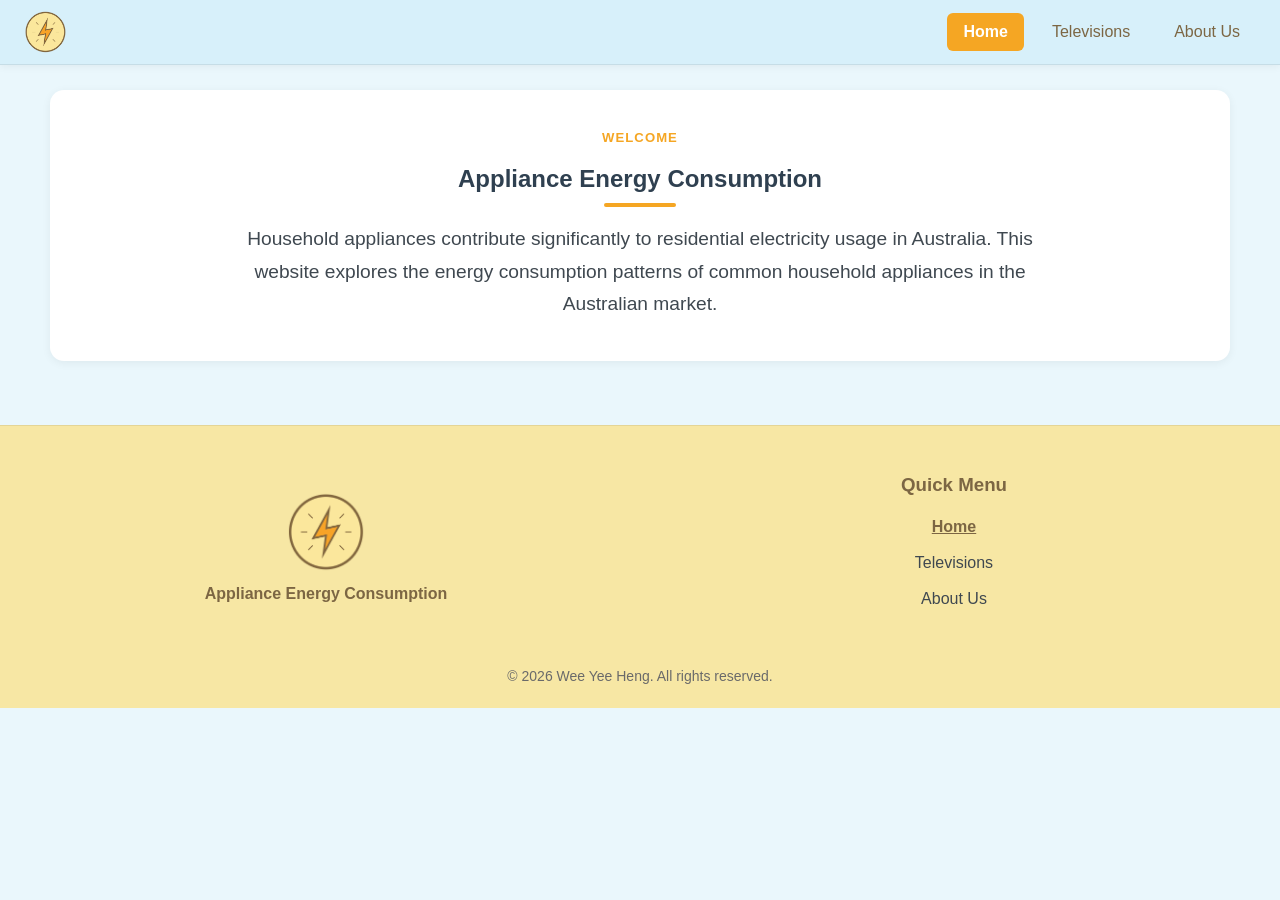
==== index.html @ 577fb33f "Copy from t01(a)" ====
<!DOCTYPE html>
<html lang="en">
<head>
  <meta charset="utf-8">
  <meta name="viewport" content="width=device-width, initial-scale=1.0">
  <meta name="description" content="Appliance Energy Consumption Website for COS30045 Tutorial 1(a)">
  <meta name="keywords" content="COS30045, Tutorial 1(a), Index, Appliance Energy Consumption Website">
  <meta name="author" content="Wee Yee Heng">
  <link rel="stylesheet" href="style.css">
  <link rel="icon" type="image/x-icon" href="images/favicon.ico">
  <script type="text/javascript" src="script.js"></script>
  <title>Appliance Energy Consumption</title>
</head>
<body>
  <!-- Header / Navbar -->
  <header class="navbar">
    <div class="navbar-inner">
      <nav class="navlogo">
        <a href="index.html" onclick="goToPage('index.html'); return false;">
          <img src="images/power_logo.png" alt="Appliance Energy Consumption Home">
        </a>
      </nav>
      <nav class="navpage">
        <a href="index.html" onclick="goToPage('index.html'); return false;">Home</a>
        <a href="televisions.html" onclick="goToPage('televisions.html'); return false;">Televisions</a>
        <a href="about.html" onclick="goToPage('about.html'); return false;">About Us</a>
      </nav>
    </div>
  </header>

  <main class="main">
    <section class="page-hero">
      <p class="page-eyebrow page-eyebrow-home">Welcome</p>
      <h1>Appliance Energy Consumption</h1>
      <p class="intro">
        Household appliances contribute significantly to residential
        electricity usage in Australia. This website explores the energy
        consumption patterns of common household appliances in the
        Australian market.
      </p>
    </section>

    <!-- Utility buttons -->
    <a href="#" class="scroll-btn"><img src="images/scroll.png" alt="Scroll To The Top"></a>
  </main>

  <!-- Footer -->
  <footer class="footer">
    <div class="footer-wrap">
      <div class="footer-brand">
        <figure class="footer-logo">
          <a href="index.html" onclick="goToPage('index.html'); return false;">
            <img src="images/power_logo.png" alt="Appliance Energy Consumption Home">
          </a>
          <figcaption>Appliance Energy Consumption</figcaption>
        </figure>
      </div>

      <nav class="footer-menu">
        <h3>Quick Menu</h3>
        <ul>
          <li><a href="index.html" onclick="goToPage('index.html'); return false;">Home</a></li>
          <li><a href="televisions.html" onclick="goToPage('televisions.html'); return false;">Televisions</a></li>
          <li><a href="about.html" onclick="goToPage('about.html'); return false;">About Us</a></li>
        </ul>
      </nav>
    </div>
    <div class="legal">© 2026 Wee Yee Heng. All rights reserved.</div>
  </footer>
</body>
</html>
---- style.css ----
/* ========================
  Theme
======================== */
:root {
  --page-bg: #EAF7FC;
  --navbar-bg: #D7F0FA;
  --footer-bg: #F7E7A4;
  --surface: #FFFFFF;

  --text-color: #3F4850;
  --heading-color: #2F4050;

  --brand: #F5A623;
  --brand-hover: #E58C17;

  --accent-blue: #B4E4F9;
  --accent-yellow: #FDD226;
  --accent-brown: #7C6643;

  --story-context: #F0626E;
  --story-choice: #E5B93F;
  --story-energy: #5CCB9A;
  --story-meaning: #65CFA3;
  --story-summary: #A690E8;
}

/* ========================
   Global
======================== */
html {
  scroll-behavior: smooth;
}

body {
  margin: 0;
  background-color: var(--page-bg);
  color: var(--text-color);
  font-family: Arial, Helvetica, sans-serif;
}

/* ========================
   Navigation
======================== */
.navbar {
  position: fixed;
  top: 0;
  left: 0;
  right: 0;
  background-color: var(--navbar-bg);
  z-index: 1000;
  border-bottom: 1px solid rgba(0, 0, 0, 0.08);
  box-shadow: 0 2px 8px rgba(0, 0, 0, 0.05);
}

.navbar-inner {
  max-width: 1300px;
  margin: 0 auto;
  padding: 10px 24px;
  display: flex;
  align-items: center;
  justify-content: space-between;
}

.navlogo {
  display: flex;
  align-items: center;
}

.navlogo img {
  width: auto;
  height: 44px;
  display: block;
}

.navpage {
  display: flex;
  align-items: center;
  gap: 12px;
}

.navpage a {
  display: inline-flex;
  align-items: center;
  padding: 10px 16px;
  color: var(--accent-brown);
  text-decoration: none;
  border-radius: 6px;
  transition:
    background-color 0.2s ease,
    color 0.2s ease;
}

.navpage a:hover {
  background-color: var(--brand);
  color: var(--surface);
}

.navpage a.nav-active {
  background-color: var(--brand);
  color: var(--surface);
  font-weight: 700;
}

/* ========================
   Main Content
======================== */
.main {
  max-width: 1300px;
  margin: 0 auto;
  padding: 90px 24px 0;
  text-align: center;
}

.main h1 {
  color: var(--heading-color);
  margin-bottom: 16px;
}

.main h1::after {
  content: "";
  display: block;
  width: 72px;
  height: 4px;
  margin: 10px auto 0;
  background-color: var(--brand);
  border-radius: 2px;
}

.main h2 {
  color: var(--heading-color);
}

.intro {
  max-width: 800px;
  margin: 0 auto;
  font-size: 1.2rem;
  line-height: 1.7;
  color: var(--text-color);
}

.page-hero,
.content-section,
.about-section,
.story-group,
.story-summary {
  max-width: 1100px;
  margin-left: auto;
  margin-right: auto;
}

.page-hero {
  margin-bottom: 48px;
  padding: 40px;
  background-color: var(--surface);
  border-radius: 14px;
  box-shadow: 0 2px 10px rgba(0, 0, 0, 0.06);
  text-align: center;
}

.page-eyebrow,
.story-eyebrow {
  margin: 0 0 8px;
  font-size: 0.82rem;
  font-weight: 700;
  letter-spacing: 0.08em;
  text-transform: uppercase;
}

.page-eyebrow-home {
  color: var(--brand);
}

.page-eyebrow-story {
  color: var(--story-context);
}

.page-eyebrow-about {
  color: var(--story-summary);
}

.content-section,
.about-section {
  margin-top: 24px;
  margin-bottom: 24px;
  padding: 28px;
  background-color: var(--surface);
  border-radius: 14px;
  box-shadow: 0 2px 10px rgba(0, 0, 0, 0.06);
}

.content-section p,
.about-section p {
  line-height: 1.7;
}

/* ========================
   Television Data Story
======================== */
.television-story {
  text-align: left;
}

.television-story .page-hero {
  text-align: center;
}

.story-group,
.story-summary {
  margin-bottom: 48px;
}

.story-eyebrow-choice {
  color: var(--story-choice);
}

.story-eyebrow-energy,
.story-eyebrow-meaning {
  color: var(--story-energy);
}

.story-eyebrow-summary {
  color: var(--story-summary);
}

.story-group-heading {
  margin-bottom: 24px;
  text-align: center;
}

.story-group-heading h2,
.story-summary > h2 {
  margin: 0;
  color: var(--heading-color);
}

.story-card {
  display: grid;
  grid-template-columns: minmax(0, 0.9fr) minmax(0, 1.1fr);
  align-items: center;
  gap: 32px;
  margin: 24px 0;
  padding: 28px;
  background-color: var(--surface);
  border-radius: 14px;
  box-shadow: 0 2px 10px rgba(0, 0, 0, 0.06);
}

.story-card-reverse .story-copy {
  order: 2;
}

.story-card-reverse .story-visual {
  order: 1;
}

.story-copy h3 {
  margin: 0 0 12px;
  color: var(--heading-color);
  font-size: 1.45rem;
  line-height: 1.3;
}

.story-description,
.story-takeaway {
  margin: 0;
  line-height: 1.7;
}

.story-takeaway {
  margin-top: 18px;
  padding: 14px 16px;
  background-color: #FFF9E6;
  border-left: 4px solid var(--story-choice);
  border-radius: 8px;
}

.story-group:nth-of-type(3) .story-takeaway,
.story-group:nth-of-type(4) .story-takeaway {
  background-color: #ECFBF4;
  border-left-color: var(--story-energy);
}

.story-visual {
  margin: 0;
  padding: 0;
  min-width: 0;
}

.story-visual img {
  display: block;
  width: 100%;
  height: auto;
  border-radius: 10px;
}

.story-summary {
  padding: 36px;
  background-color: var(--surface);
  border-radius: 14px;
  box-shadow: 0 2px 10px rgba(0, 0, 0, 0.06);
}

.takeaway-grid {
  display: grid;
  gap: 20px;
  margin-top: 28px;
}

.takeaway-item {
  display: grid;
  grid-template-columns: auto 1fr;
  gap: 18px;
  align-items: start;
  padding: 18px 0;
  border-bottom: 1px solid rgba(0, 0, 0, 0.08);
}

.takeaway-item:last-child {
  border-bottom: 0;
}

.takeaway-number {
  color: var(--story-summary);
  font-size: 1.5rem;
  font-weight: 700;
}

.takeaway-item h3 {
  margin: 0 0 6px;
  color: var(--heading-color);
}

.takeaway-item p {
  margin: 0;
  line-height: 1.6;
}

.bottom-line {
  margin: 24px 0 0;
  padding: 18px 20px;
  background-color: #F1EDFC;
  border-radius: 10px;
  line-height: 1.6;
}

/* ========================
   Scroll To Top Button
======================== */
.scroll-btn {
  position: fixed;
  right: 20px;
  bottom: 20px;
  width: 52px;
  height: 52px;
  background-color: var(--brand);
  border-radius: 50%;
  display: flex;
  align-items: center;
  justify-content: center;
  opacity: 0;
  visibility: hidden;
  pointer-events: none;
  z-index: 999;
  transition:
    opacity 0.3s ease,
    background-color 0.2s ease;
}

.scroll-btn.visible {
  opacity: 1;
  visibility: visible;
  pointer-events: auto;
}

.scroll-btn:hover {
  background-color: var(--brand-hover);
}

.scroll-btn img {
  width: 26px;
  height: 26px;
}

/* ========================
   Footer
======================== */
.footer {
  margin-top: 64px;
  background-color: var(--footer-bg);
  border-top: 1px solid rgba(0, 0, 0, 0.08);
  color: var(--text-color);
}

.footer-wrap {
  max-width: 1300px;
  margin: 0 auto;
  padding: 32px 24px;
  display: grid;
  grid-template-columns: 1fr 1fr;
  gap: 24px;
}

.footer-brand,
.footer-menu {
  display: flex;
  flex-direction: column;
  align-items: center;
  justify-content: center;
  padding: 16px;
}

.footer-logo {
  margin: 0;
  text-align: center;
}

.footer-logo img {
  width: 80px;
  height: auto;
  margin-bottom: 8px;
}

.footer-logo figcaption {
  color: var(--accent-brown);
  font-weight: 700;
}

.footer-menu h3 {
  margin: 0 0 10px;
  color: var(--accent-brown);
}

.footer-menu ul {
  margin: 0;
  padding: 0;
  list-style: none;
  text-align: center;
}

.footer-menu li {
  margin: 6px 0;
}

.footer-menu a {
  display: inline-block;
  padding: 6px 12px;
  color: var(--text-color);
  text-decoration: none;
  border-radius: 4px;
  transition: color 0.2s ease;
}

.footer-menu a:hover {
  color: var(--brand-hover);
}

.footer-menu a.nav-active {
  color: var(--accent-brown);
  font-weight: 700;
  text-decoration: underline;
}

.legal {
  max-width: 1300px;
  margin: 0 auto;
  padding: 0 24px 24px;
  text-align: center;
  font-size: 14px;
  color: #6A6A6A;
}

.legal p {
  margin: 4px 0;
}

/* ========================
   Responsive
======================== */
@media (max-width: 900px) {
  .story-card,
  .story-card-reverse {
    grid-template-columns: 1fr;
  }

  .story-card-reverse .story-copy,
  .story-card-reverse .story-visual {
    order: initial;
  }
}

@media (max-width: 700px) {
  .navbar-inner {
    flex-direction: column;
    gap: 8px;
  }

  .main {
    padding-top: 130px;
  }

  .navpage {
    gap: 4px;
  }

  .navpage a {
    padding: 8px 10px;
  }

  .page-hero,
  .content-section,
  .about-section,
  .story-card,
  .story-summary {
    padding: 20px;
  }

  .footer-wrap {
    grid-template-columns: 1fr;
  }
}
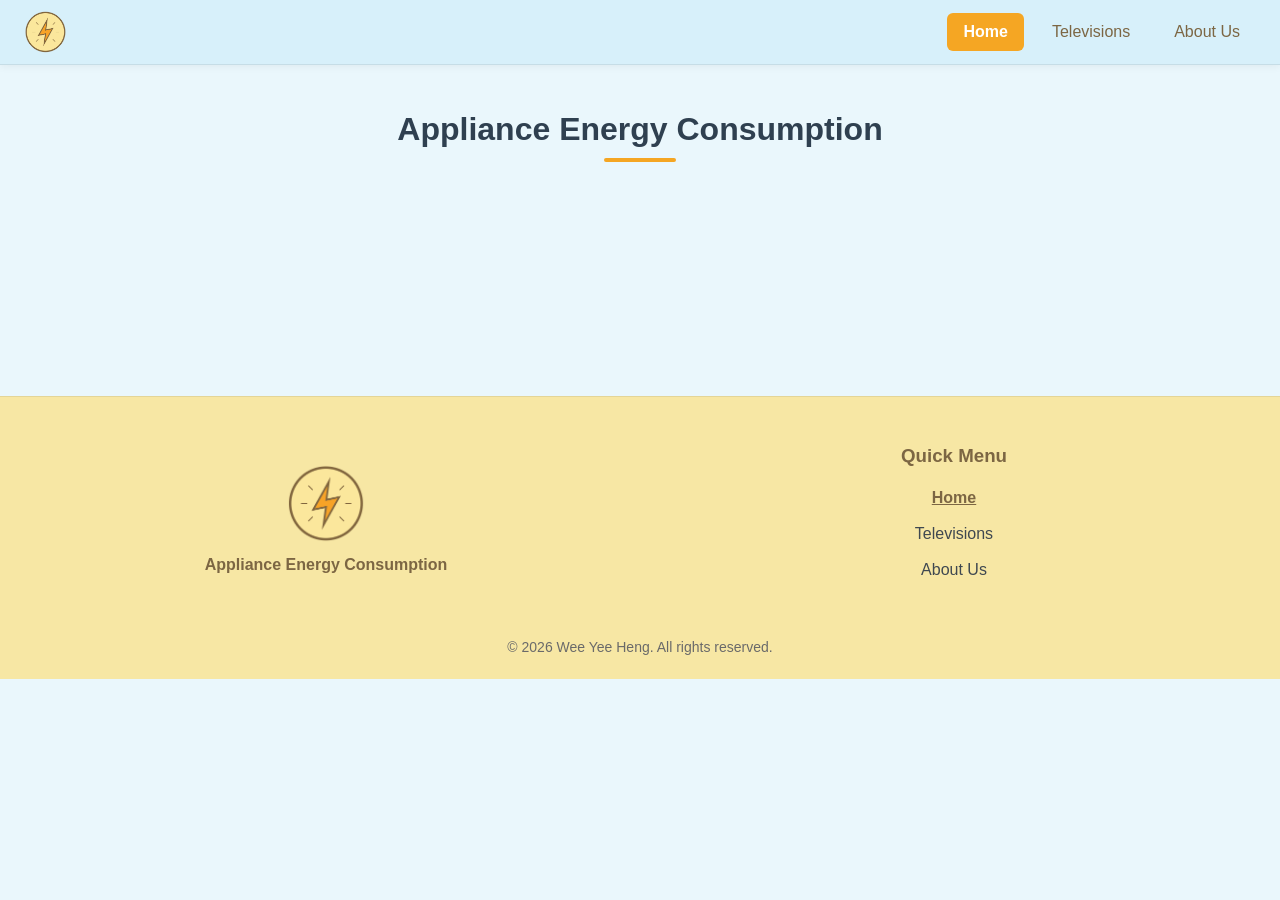
==== commit be1d5951: "feat: reset body; add h1/div/svg; link D3 and energy-d3.js; D3 — style h1, append paragraph, add SVG" ====
--- a/index.html
+++ b/index.html
@@ -29,7 +29,7 @@
   </header>
 
   <main class="main">
-    <section class="page-hero">
+    <!--<section class="page-hero">
       <p class="page-eyebrow page-eyebrow-home">Welcome</p>
       <h1>Appliance Energy Consumption</h1>
       <p class="intro">
@@ -38,7 +38,15 @@
         consumption patterns of common household appliances in the
         Australian market.
       </p>
-    </section>
+    </section>-->
+
+    <h1>Appliance Energy Consumption</h1>
+    <div id="content"></div>
+    <!-- Give the SVG a size so shapes can be seen -->
+    <svg width="300" height="150"></svg>
+    <!-- Load D3 first, then your D3 code file -->
+    <script src="https://d3js.org/d3.v7.min.js"></script>
+    <script src="energy-d3.js"></script>
 
     <!-- Utility buttons -->
     <a href="#" class="scroll-btn"><img src="images/scroll.png" alt="Scroll To The Top"></a>
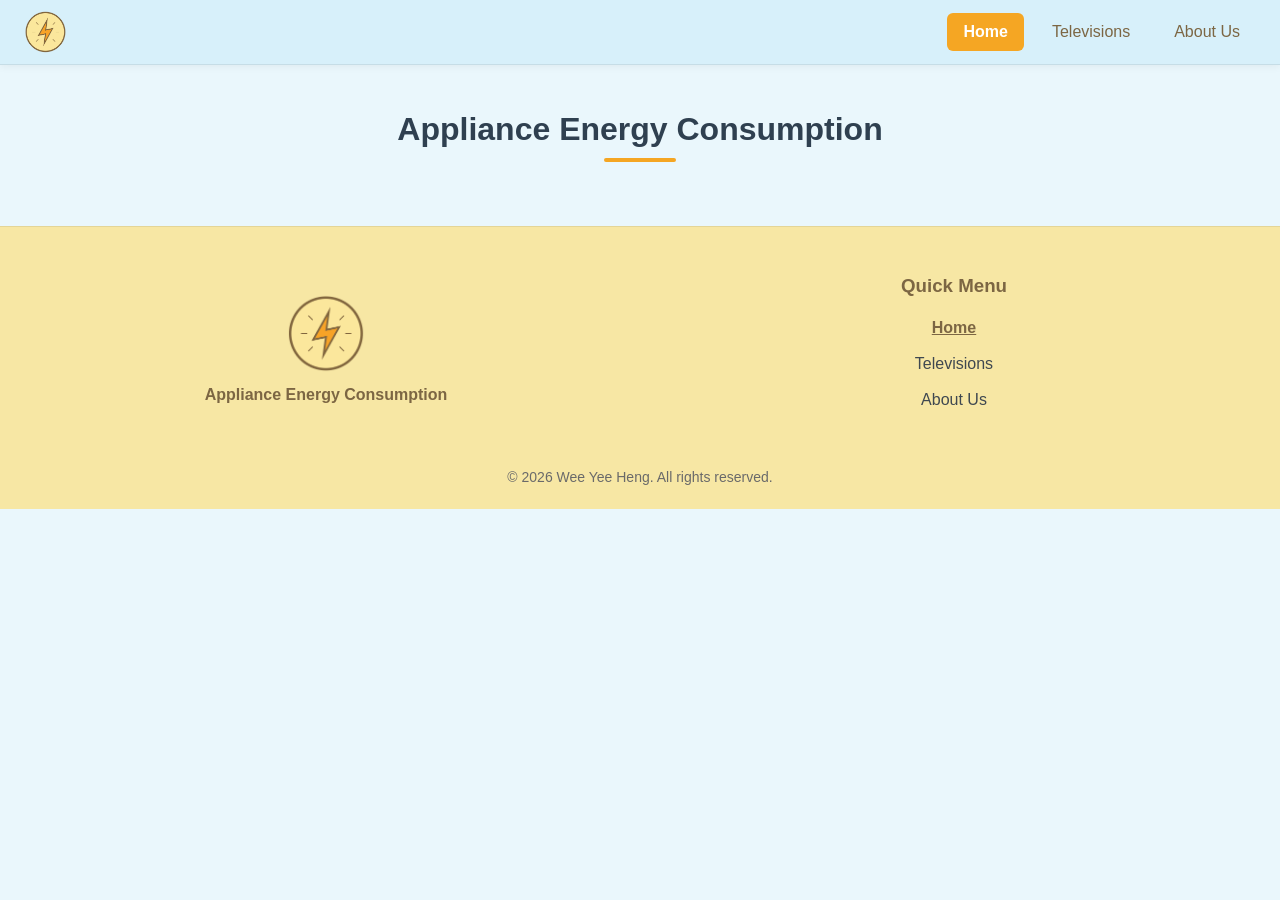
==== commit 982dba83: "Fix T04 bar chart scaling, label clipping, and excess spacing" ====
--- a/index.html
+++ b/index.html
@@ -42,11 +42,9 @@
 
     <h1>Appliance Energy Consumption</h1>
     <div id="content"></div>
-    <!-- Give the SVG a size so shapes can be seen -->
-    <svg width="300" height="150"></svg>
-    <!-- Load D3 first, then your D3 code file -->
-    <script src="https://d3js.org/d3.v7.min.js"></script>
-    <script src="energy-d3.js"></script>
+    
+    <!-- NEW: Container for T04-3 chart -->
+    <div class="responsive-svg-container"></div>
 
     <!-- Utility buttons -->
     <a href="#" class="scroll-btn"><img src="images/scroll.png" alt="Scroll To The Top"></a>
@@ -75,5 +73,16 @@
     </div>
     <div class="legal">© 2026 Wee Yee Heng. All rights reserved.</div>
   </footer>
+
+  <!-- D3 library -->
+  <script src="https://d3js.org/d3.v7.min.js"></script>
+  <!-- NEW: T04-4 loader -->
+  <script src="t04-4-load.js"></script>
+  <!-- T04-4 loads CSV then calls createBarChart -->
+  <script src="t04-5-bars.js"></script>
+  <!-- T04-5 defines createBarChart -->
+  <!-- Old js files (disabled while doing T04-5) -->
+  <!-- <script src="energy-d3.js"></script> -->
+  <!-- <script src="t04-3-bars.js"></script> -->
 </body>
 </html>
--- a/style.css
+++ b/style.css
@@ -518,3 +518,12 @@
     grid-template-columns: 1fr;
   }
 }
+
+/* ========================
+   SVG Container
+======================== */
+.responsive-svg-container {
+margin: 0 auto; /* center */
+width: 100%; /* fill parent width */
+max-width: 1200px; /* cap max width */
+}
